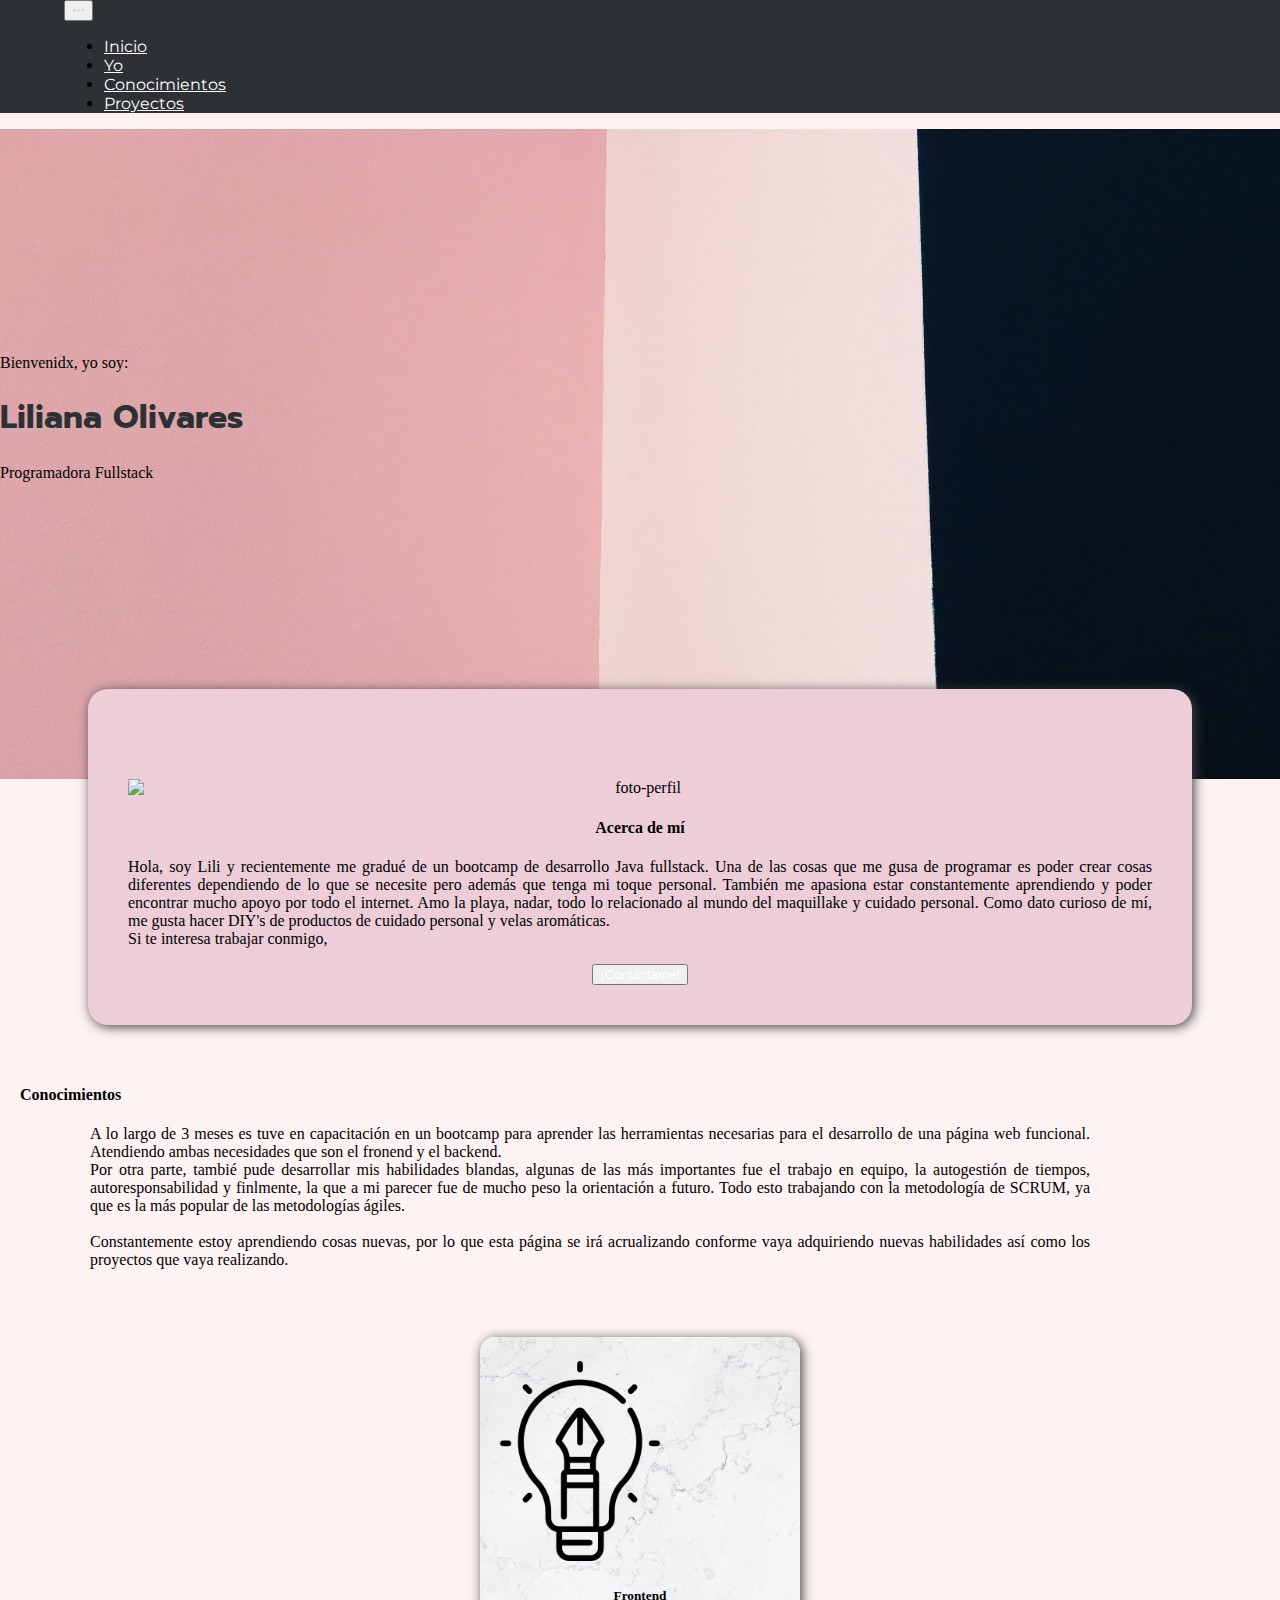
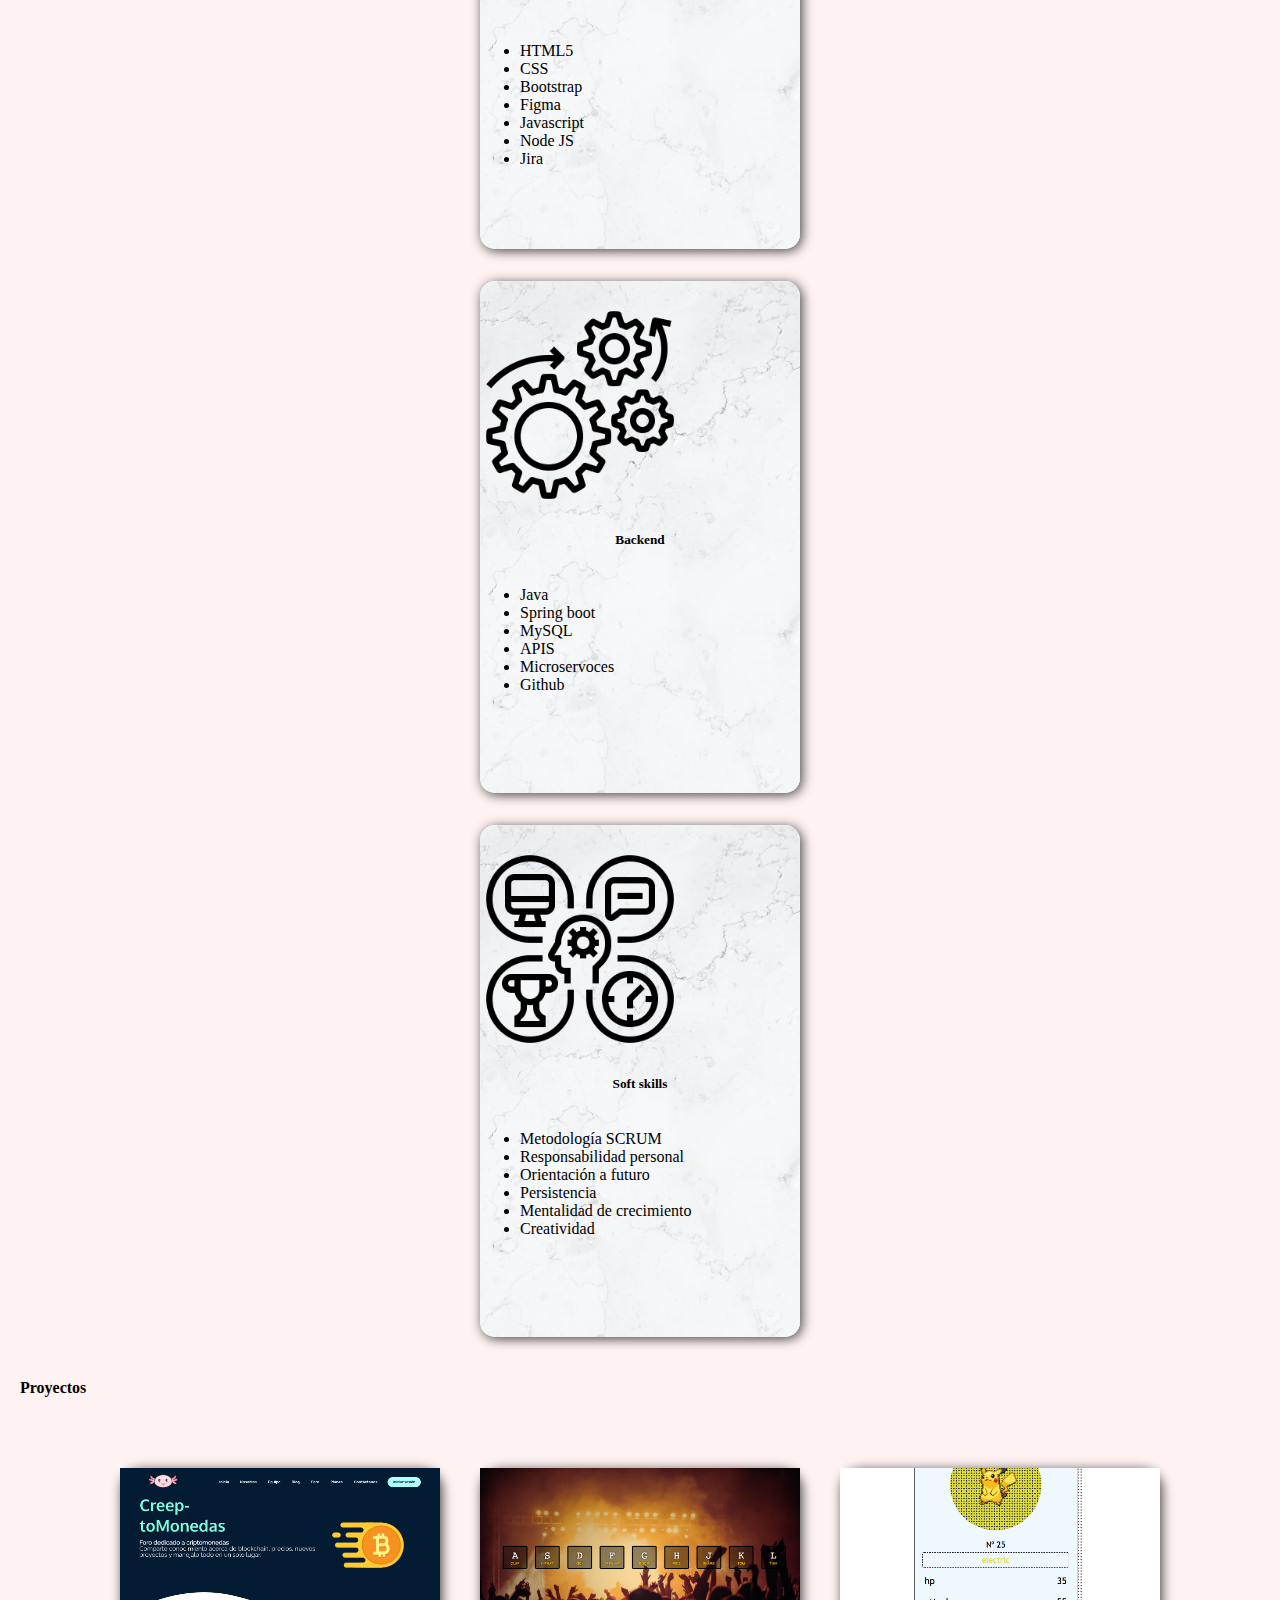
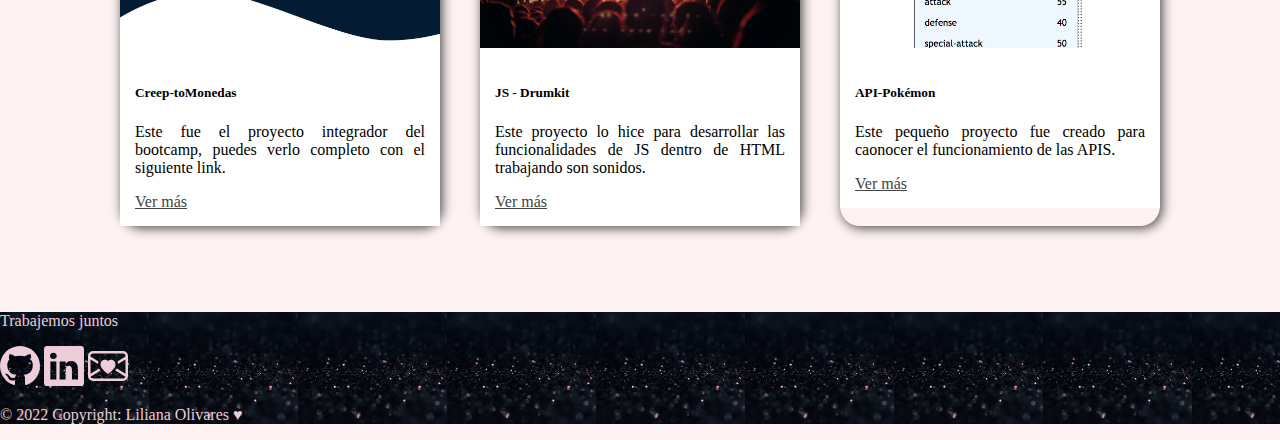
==== index.html @ d62dce1c "primer commit CV" ====
<!doctype html>
<html lang="en">
  <head>
    <!-- Required meta tags -->
    <meta charset="utf-8">
    <meta name="viewport" content="width=device-width, initial-scale=1">

    <!-- Bootstrap CSS -->
    <link href="https://cdn.jsdelivr.net/npm/bootstrap@5.1.3/dist/css/bootstrap.min.css" rel="stylesheet" integrity="sha384-1BmE4kWBq78iYhFldvKuhfTAU6auU8tT94WrHftjDbrCEXSU1oBoqyl2QvZ6jIW3" crossorigin="anonymous">

    <title>Take a look</title>
    <link rel="stylesheet" href="https://cdn.jsdelivr.net/npm/bootstrap-icons@1.8.1/font/bootstrap-icons.css">
    <link rel="stylesheet" href="styleResponsive.css">
    <link rel="stylesheet" href="https://cdnjs.cloudflare.com/ajax/libs/font-awesome/4.7.0/css/font-awesome.min.css">
  </head>
  <body>
    <section class="sec-1">
        <!-------------Nav-bar-------------------->
        <nav class="navbar navbar-expand-lg p-1">
            <div class="container-fluid">
                <button class="navbar-toggler" type="button" data-bs-toggle="collapse" data-bs-target="#navbarNav"
                    aria-controls="navbarNav" aria-expanded="false" aria-label="Toggle navigation">
                    <span class="navbar-toggler-icon d-flex justify-content-start align-items-center">
                        <i class="bi bi-three-dots" style="color: rgb(230, 205, 225)"></i>
                    </span>
                </button>
                <div class="collapse navbar-collapse" id="navbarNav">
                    <ul class="navbar-nav me-auto my-2 my-lg-0" style="--bs-scroll-height: 100px">
                        <li class="nav-item">
                            <a class="nav-link" href="/index.html#inicio">Inicio</a>
                        </li>
                        <li class="nav-item">
                            <a class="nav-link" href="/index.html#About">Yo</a>
                        </li>
                        <li class="nav-item">
                            <a class="nav-link" href="/index.html#Conocimientos">Conocimientos</a>
                        </li>
                        <li class="nav-item">
                            <a class="nav-link" href="/index.html#Proyectos">Proyectos</a>
                        </li>
                    </ul>
                </div>
            </div>
        </nav>
        <!--fin de la barra de navegación-->


        <div class="mh-100 m-0" style="height: 650px" id="inicio">
            <div class="panel justify-content-center container-fluid">
            <p class="title1">Bienvenidx, yo soy:</p>
            <h1 class="title-inicio display-1">Liliana Olivares</h1>
            <p class="text-muted h3">Programadora Fullstack</p>
        </div>
        </div>
    </section>
    <!--información personal y foto-->
    <div class="container-fluid" id="About">
        <div class="row">
		    <div class="container col-md-6">
                <img src="/assets/foto-p.jpg" alt="foto-perfil" class="img-fluid center-block">
            </div>  

            <div class="container col-md-6 " data-aos="fade-up">
						
                <h4 class="display-4">Acerca de mí</h4>

                <p class="lead" style="text-align: justify;">Hola, soy Lili y recientemente me gradué de un bootcamp de desarrollo Java fullstack. Una de las cosas que me gusa de programar es poder crear cosas diferentes dependiendo de lo que se necesite pero además que tenga mi toque personal. También me apasiona estar constantemente aprendiendo y poder encontrar mucho apoyo por todo el internet. Amo la playa, nadar, todo lo relacionado al mundo del maquillake y cuidado personal. Como dato curioso de mí, me gusta hacer DIY's de productos de cuidado personal y velas aromáticas. <br>Si te interesa trabajar conmigo,</p>
                <button class="btn btn-dark"><a href="mailto:lili.old97@gmail.com" class="link2">¡Contáctame!</a></button>
            </div>
        </div>    
    </div>   
    <!------------Conocimientos & cards ------------>
    <section class="s0">
        <div class="main-container" id="Conocimientos">
                <h4 class="display-4">Conocimientos</h4>
                <p class="container-body">A lo largo de 3 meses es tuve en capacitación en un bootcamp para aprender las herramientas necesarias para el desarrollo de una página web funcional. Atendiendo ambas necesidades que son el fronend y el backend.
                    <br>
                    Por otra parte, tambié pude desarrollar mis habilidades blandas, algunas de las más importantes fue el trabajo en equipo, la autogestión de tiempos, autoresponsabilidad y finlmente, la que a mi parecer fue de mucho peso la orientación a futuro. Todo esto trabajando con la metodología de SCRUM, ya que es la más popular de las metodologías ágiles.
                    <br>
                    <br>
                    Constantemente estoy aprendiendo cosas nuevas, por lo que esta página se irá acrualizando conforme vaya adquiriendo nuevas habilidades así como los proyectos que vaya realizando.
                </p>
            </div>
            <div class="card-container">
                <div class="row">
                    <div class="col-md-4">
                        <div class="card">
                            <img src="/assets/design.png" class="card-img-top" alt="design">
                            <div class="card-body">
                                <h5 class="card-title display-6">Frontend</h5>
                                <p class="card-text">
                                    <ul>
                                        <li>HTML5</li>
                                        <li>CSS</li>
                                        <li>Bootstrap</li>
                                        <li>Figma</li>
                                        <li>Javascript</li>
                                        <li>Node JS</li>
                                        <li>Jira</li>
                                    </ul>
                                </p>
                            </div>
                        </div>
                    </div>
                    <div class="col-sm">
                        <div class="card">
                            <img src="/assets/engineering.png" class="card-img-top" alt="tech-skills">
                            <div class="card-body">
                                <h5 class="card-title display-6">Backend</h5>
                                <p class="card-text">
                                    <ul>
                                        <li>Java</li>
                                        <li>Spring boot</li>
                                        <li>MySQL</li>
                                        <li>APIS</li>
                                        <li>Microservoces</li>
                                        <li>Github</li>
                                        
                                    </ul>
                                </p>
                            </div>
                        </div>
                    </div>
                    <div class="col-sm">
                        <div class="card">
                            <img src="/assets/personal-skill.png" class="card-img-top" alt="soft-skills">
                            <div class="card-body">
                                <h5 class="card-title display-6">Soft skills</h5>
                                <p class="card-text">
                                    <ul>
                                        <li>Metodología SCRUM</li>
                                        <li>Responsabilidad personal</li>
                                        <li>Orientación a futuro</li>
                                        <li>Persistencia</li>
                                        <li>Mentalidad de crecimiento</li>
                                        <li>Creatividad</li>
                                    </ul>
                                </p>
                            </div>
                        </div>
                    </div>
                </div>
            </div>
        </div>
    </div>
</section>
<!------------Proyectos------------>
<section class="s1" id="Proyectos">
    <div class="main-container">
        <h4 class="display-4">Proyectos</h4>
        
        <div class="post-wrapper">
                <div class="post">
                    <img class="thumbnail" src="/assets/creep-to.png">
                    <div class="post-preview">
                        <h5 class="post-title display-6">Creep-toMonedas</h5>
                        <p class="post-intro">Este fue el proyecto integrador del bootcamp, puedes verlo completo con el siguiente link.</p>
                        <a href="https://creeptomonedas.herokuapp.com/" class="link" target="blank">Ver más</a>
                    </div>
                </div>
                
                <div class="post">
                    <img class="thumbnail" src="/assets/drumkit.png">
                    <div class="post-preview">
                        <h5 class="post-title display-6">JS - Drumkit</h5>
                        <p class="post-intro">Este proyecto lo hice para desarrollar las funcionalidades de JS dentro de HTML trabajando son sonidos.</p>
                        <a href="/portfolio/index.html" class="link" target="blank">Ver más</a>
                    </div>
                </div>
                
                <div class="post">
                    <img class="thumbnail" src="/assets/pokemon.png">
                    <div class="post-preview">
                        <h5 class="post-title display-6">API-Pokémon</h5>
                        <p class="post-intro">Este pequeño proyecto fue creado para caonocer el funcionamiento de las APIS.</p>
                        <a href="/portfolio/Api-Pokemon/index.html" class="link" target="blank">Ver más</a>
                    </div>
                </div>
                
            </div>
        </div>
        
    </section>
    <!--------------Footer-------------->
    <footer>
        <div class="container">
                <div class="container text-center p-4 pb-0">
                    <p class="display-4">Trabajemos juntos</p>
                </div>

                <div class="container p-4 pb-0 text-center">
                    <a href="https://github.com/liliOD" target="blank"><svg xmlns="http://www.w3.org/2000/svg" width="40" height="40" fill="currentColor" class="bi bi-github m-3" viewBox="0 0 16 16">
                        <path d="M8 0C3.58 0 0 3.58 0 8c0 3.54 2.29 6.53 5.47 7.59.4.07.55-.17.55-.38 0-.19-.01-.82-.01-1.49-2.01.37-2.53-.49-2.69-.94-.09-.23-.48-.94-.82-1.13-.28-.15-.68-.52-.01-.53.63-.01 1.08.58 1.23.82.72 1.21 1.87.87 2.33.66.07-.52.28-.87.51-1.07-1.78-.2-3.64-.89-3.64-3.95 0-.87.31-1.59.82-2.15-.08-.2-.36-1.02.08-2.12 0 0 .67-.21 2.2.82.64-.18 1.32-.27 2-.27.68 0 1.36.09 2 .27 1.53-1.04 2.2-.82 2.2-.82.44 1.1.16 1.92.08 2.12.51.56.82 1.27.82 2.15 0 3.07-1.87 3.75-3.65 3.95.29.25.54.73.54 1.48 0 1.07-.01 1.93-.01 2.2 0 .21.15.46.55.38A8.012 8.012 0 0 0 16 8c0-4.42-3.58-8-8-8z"/>
                      </svg></a>
                    <a href="https://www.linkedin.com/in/lilianaolivaresd" target="blank">
                        <svg xmlns="http://www.w3.org/2000/svg" width="40" height="40" fill="currentColor" class="bi bi-linkedin m-3" viewBox="0 0 16 16">
                            <path d="M0 1.146C0 .513.526 0 1.175 0h13.65C15.474 0 16 .513 16 1.146v13.708c0 .633-.526 1.146-1.175 1.146H1.175C.526 16 0 15.487 0 14.854V1.146zm4.943 12.248V6.169H2.542v7.225h2.401zm-1.2-8.212c.837 0 1.358-.554 1.358-1.248-.015-.709-.52-1.248-1.342-1.248-.822 0-1.359.54-1.359 1.248 0 .694.521 1.248 1.327 1.248h.016zm4.908 8.212V9.359c0-.216.016-.432.08-.586.173-.431.568-.878 1.232-.878.869 0 1.216.662 1.216 1.634v3.865h2.401V9.25c0-2.22-1.184-3.252-2.764-3.252-1.274 0-1.845.7-2.165 1.193v.025h-.016a5.54 5.54 0 0 1 .016-.025V6.169h-2.4c.03.678 0 7.225 0 7.225h2.4z"/>
                          </svg></a>
                    <a href="mailto:lili.old97@gmail.com">
                        <svg xmlns="http://www.w3.org/2000/svg" width="40" height="40" fill="currentColor" class="bi bi-envelope-heart m-3" viewBox="0 0 16 16">
                            <path fill-rule="evenodd" d="M0 4a2 2 0 0 1 2-2h12a2 2 0 0 1 2 2v8a2 2 0 0 1-2 2H2a2 2 0 0 1-2-2V4Zm2-1a1 1 0 0 0-1 1v.217l3.235 1.94a2.76 2.76 0 0 0-.233 1.027L1 5.384v5.721l3.453-2.124c.146.277.329.556.55.835l-3.97 2.443A1 1 0 0 0 2 13h12a1 1 0 0 0 .966-.741l-3.968-2.442c.22-.28.403-.56.55-.836L15 11.105V5.383l-3.002 1.801a2.76 2.76 0 0 0-.233-1.026L15 4.217V4a1 1 0 0 0-1-1H2Zm6 2.993c1.664-1.711 5.825 1.283 0 5.132-5.825-3.85-1.664-6.843 0-5.132Z"/>
                          </svg>
                    </a>
                </div>
                <div class="text-center p-3">
                    <p> © 2022 Copyright: Liliana Olivares &hearts;</p>
                </div>
            </div>

        </div>
    </footer>

    <!------------Scripts-------------->
    <script src="https://smtpjs.com/v3/smtp.js"></script>
    <script src="/js/sendemail.js"></script>
  </body>
</html>
---- styleResponsive.css ----
@import url('https://fonts.googleapis.com/css2?family=Montserrat:wght@200&family=Prompt&display=swap');
html, body{
    scroll-behavior: smooth;
  background-color: rgb(255, 242, 242);
  margin: 0;
  padding: 0;
}

/* ----- NavBar Classes -----*/
.nav-item {
    font-size: 1em;
    font-family:'montserrat', sans-serif;
  }
  .collapse .nav-link {
    color:#ffffff;
  }
  .collapse .nav-link:hover,
  .collapse .nav-link:focus {
    color:#eccdd8;
    text-decoration: none;
  }
  
  .navbar {
    padding: 0% 5%;
    background-color: #2d3035;
  }
  nav{
    z-index: 100;
  }

  /* ----- Home Classes ----- */
#inicio{
    background-image: url(/assets/fondo_3.jpg);
    background-repeat: no-repeat;
    background-size:cover;
}

.title-inicio {
    color: #2d3035;
    font-family: 'prompt', sans-serif;
  }
.panel {
    position: absolute;
    width: 100%;
    height: 25%;
    top: 50%;
    left: 50%;
    transform: translate(-50%, -50%);
  }

#About{
    background-color: #eccdd8;
    display: flex;
    position: relative;
    padding: 40px;
    width: 80%;
    height: auto;
    text-align: center;
    border-radius: 20px;
    box-shadow: 2px 2px 12px rgb(68, 67, 67);
    margin: -7% auto 20px;
    justify-content: space-evenly;
    align-items: center;
}

.link2{
  text-decoration: none;
  color: #ffffff;
}
.link2:hover{
  text-decoration: none;
  color: #ffffff;
}
.center-block{
    align-items: center;
    display: flex;
    justify-content: center;
    margin-top: 50px;
}
.btn:hover{
    background-color: rgb(217, 154, 157);
    border: 1px solid rgb(255, 200, 241);
    box-shadow: #9b5757;
}

.container-body{
  text-align: justify;
  max-width: 1000px;
  margin-left: 70px;
}
.card{
  background-image: url(/assets/box-font.jpg);
  background-repeat: no-repeat;
  background-size: cover;
  margin-left: auto;
  margin-right: auto;
  margin-top: 2em;
  margin-bottom: auto;
  width: 20rem;
  height: 32rem;
  justify-content: center;
  border-radius: 15px;
  box-shadow: 2px 2px 12px rgb(68, 67, 67);

}
.card-img-top{
  align-items: center;
  width: 200px;
  margin-left: auto;
  margin-right: auto;
  margin-top: 1.5em;
}
.card-title{
  text-align: center;

}
.card-body{
  align-items: center;
  justify-content: center;
}
.card-text{
  display: flex;
  justify-content: center;
}

.main-container{
padding: 20px;
text-align: justify;
}
.post-wrapper{
  display: grid;
  grid-template-columns: repeat(auto-fit, 320px);
  gap: 40px;
  justify-content: center;
  padding: 50px;
  padding-bottom: 50px;
}
.post{
  border-radius: 20px;
  box-shadow: 2px 2px 12px rgb(68, 67, 67);
}

.thumbnail{
  width: 100%;
  height: 180px;
  display: block;
  object-fit:cover;
  
}

.post-preview{
  background-color: #ffffff;
  padding: 15px;
}

.link{
  color: rgb(68, 67, 67);
}
.link:hover{
  color: #eccdd8;
}

footer{
  background-image: url(/assets/fondo-pie.jpg);
  background-repeat: repeat;
  background-size:contain;
  height: fit-content;
  width: 100%;
  justify-content: center;
  color: #eccdd8;
}
.bi{
  color: #eccdd8;
}
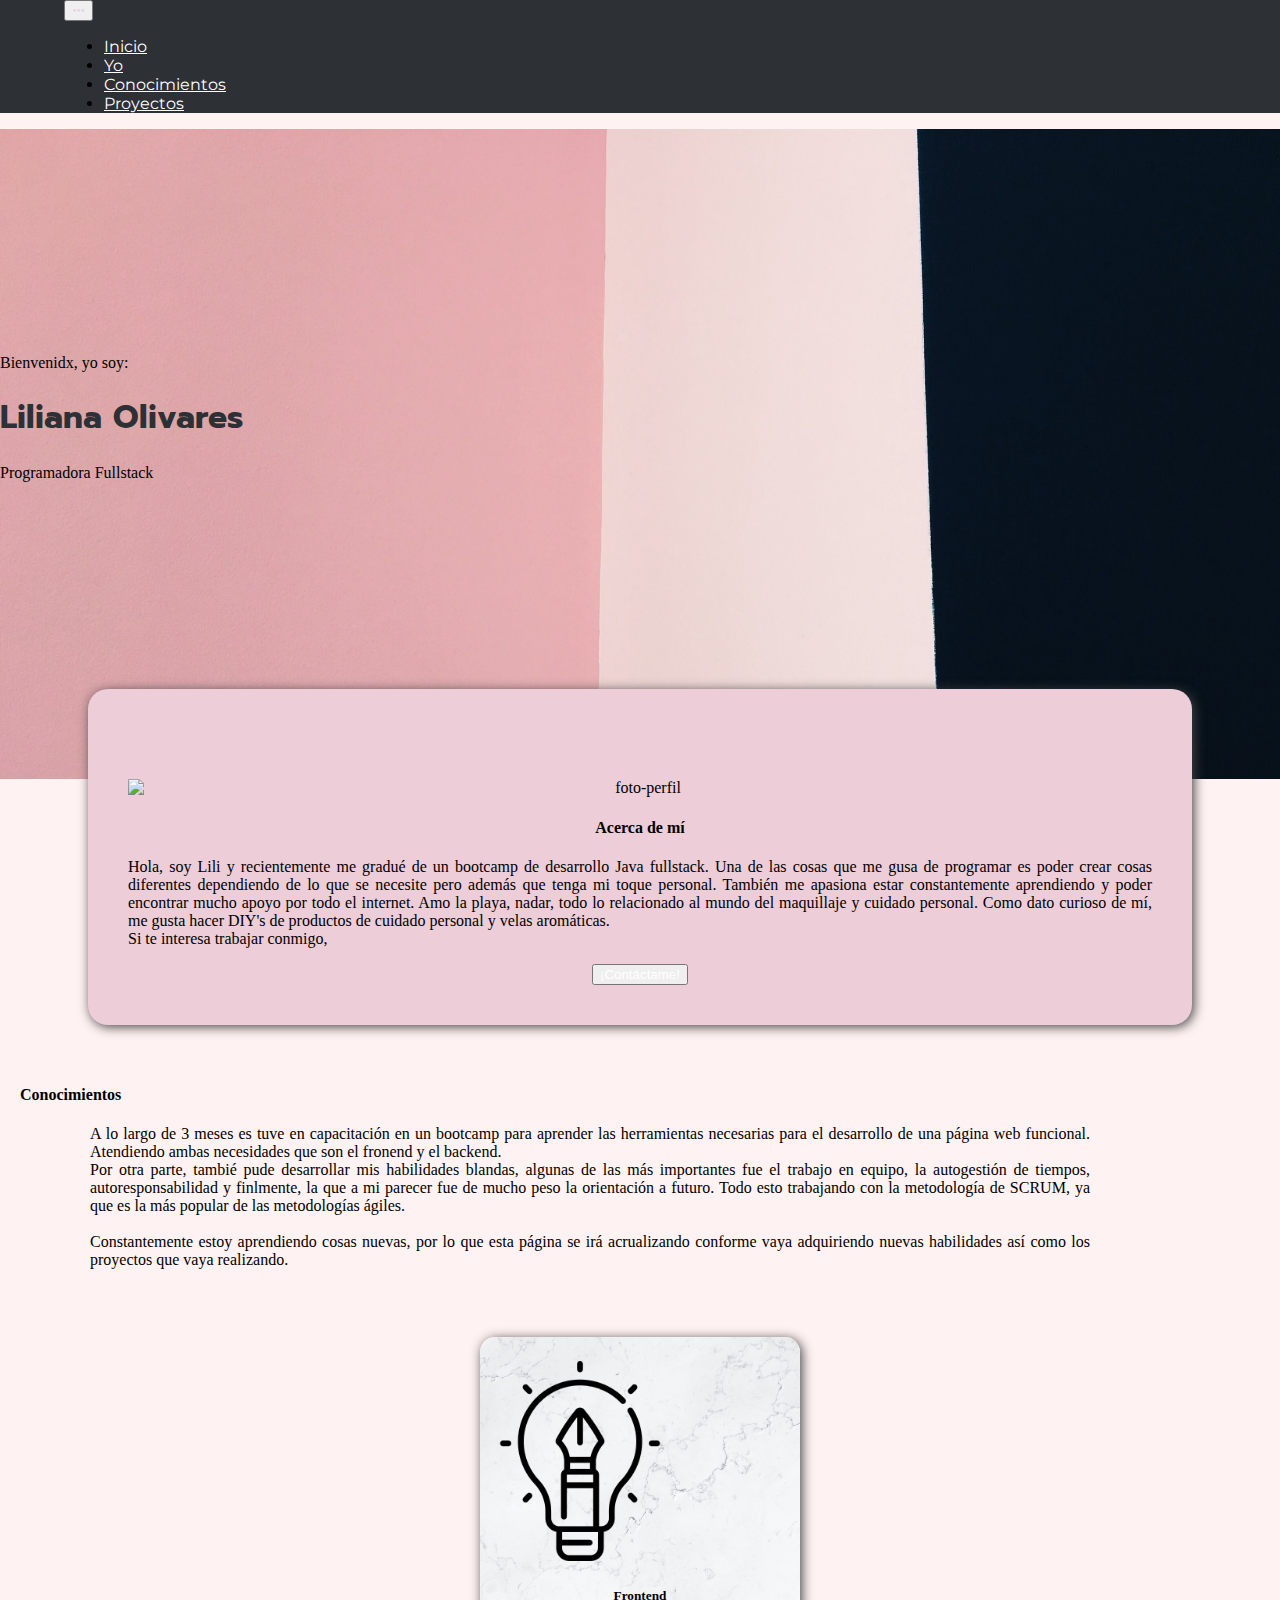
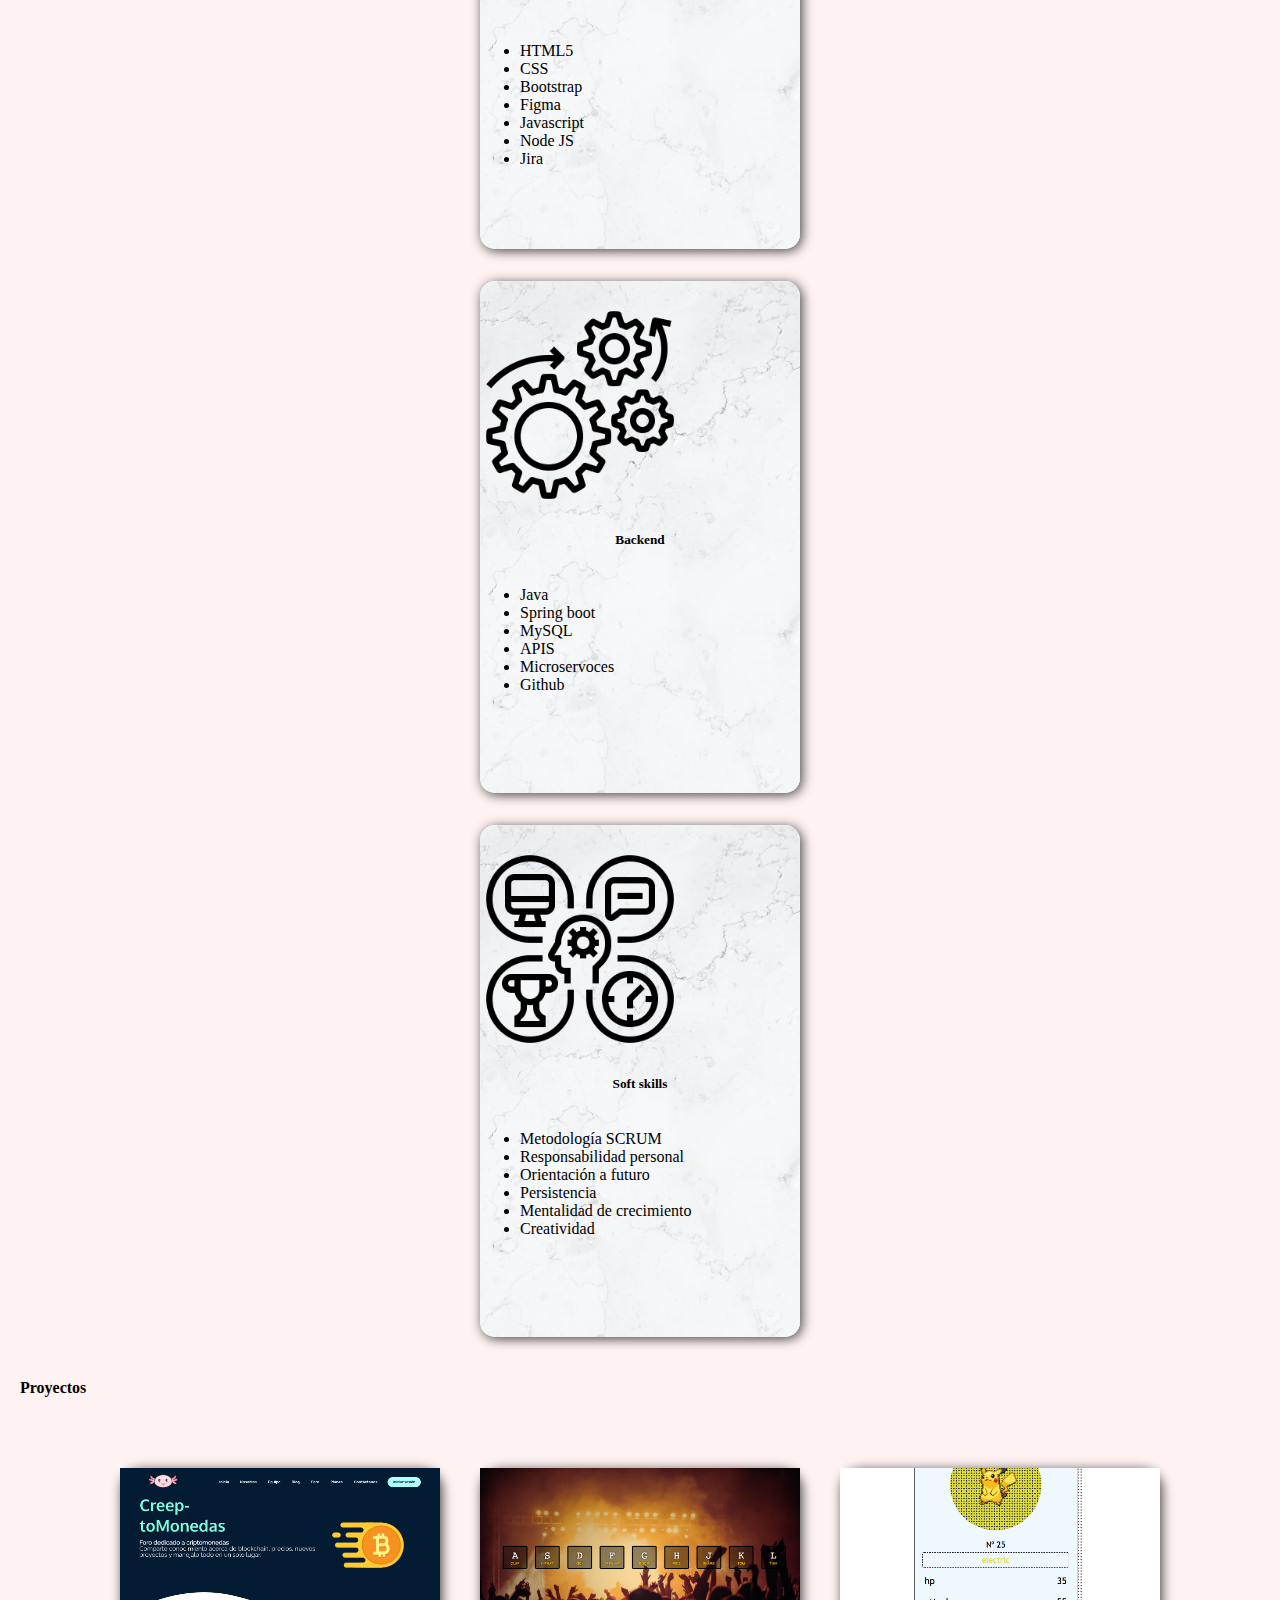
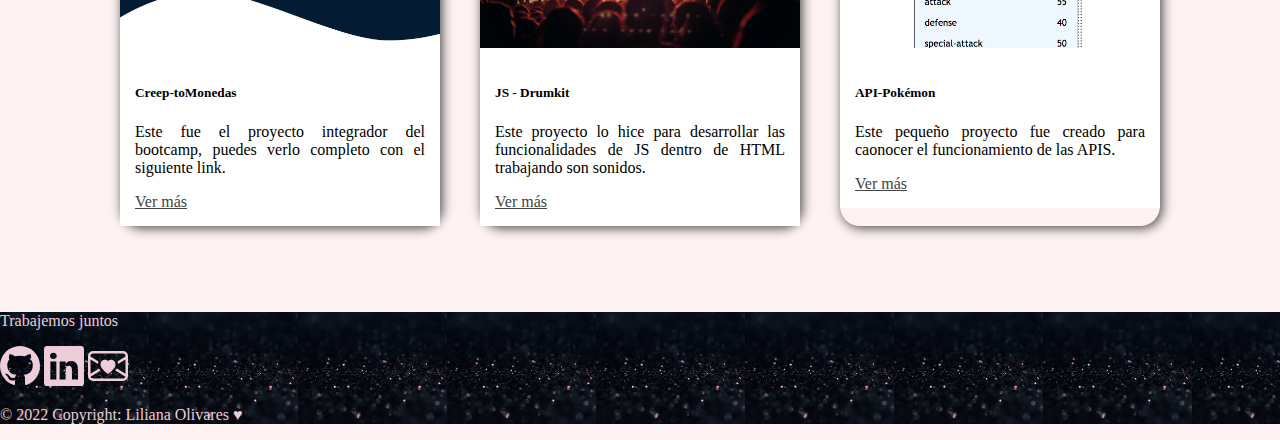
==== commit af585c3f: "corrección faltas de ortografía" ====
--- a/index.html
+++ b/index.html
@@ -64,7 +64,7 @@
 						
                 <h4 class="display-4">Acerca de mí</h4>
 
-                <p class="lead" style="text-align: justify;">Hola, soy Lili y recientemente me gradué de un bootcamp de desarrollo Java fullstack. Una de las cosas que me gusa de programar es poder crear cosas diferentes dependiendo de lo que se necesite pero además que tenga mi toque personal. También me apasiona estar constantemente aprendiendo y poder encontrar mucho apoyo por todo el internet. Amo la playa, nadar, todo lo relacionado al mundo del maquillake y cuidado personal. Como dato curioso de mí, me gusta hacer DIY's de productos de cuidado personal y velas aromáticas. <br>Si te interesa trabajar conmigo,</p>
+                <p class="lead" style="text-align: justify;">Hola, soy Lili y recientemente me gradué de un bootcamp de desarrollo Java fullstack. Una de las cosas que me gusa de programar es poder crear cosas diferentes dependiendo de lo que se necesite pero además que tenga mi toque personal. También me apasiona estar constantemente aprendiendo y poder encontrar mucho apoyo por todo el internet. Amo la playa, nadar, todo lo relacionado al mundo del maquillaje y cuidado personal. Como dato curioso de mí, me gusta hacer DIY's de productos de cuidado personal y velas aromáticas. <br>Si te interesa trabajar conmigo,</p>
                 <button class="btn btn-dark"><a href="mailto:lili.old97@gmail.com" class="link2">¡Contáctame!</a></button>
             </div>
         </div>    
@@ -214,4 +214,4 @@
     <script src="https://smtpjs.com/v3/smtp.js"></script>
     <script src="/js/sendemail.js"></script>
   </body>
-</html>+</html>
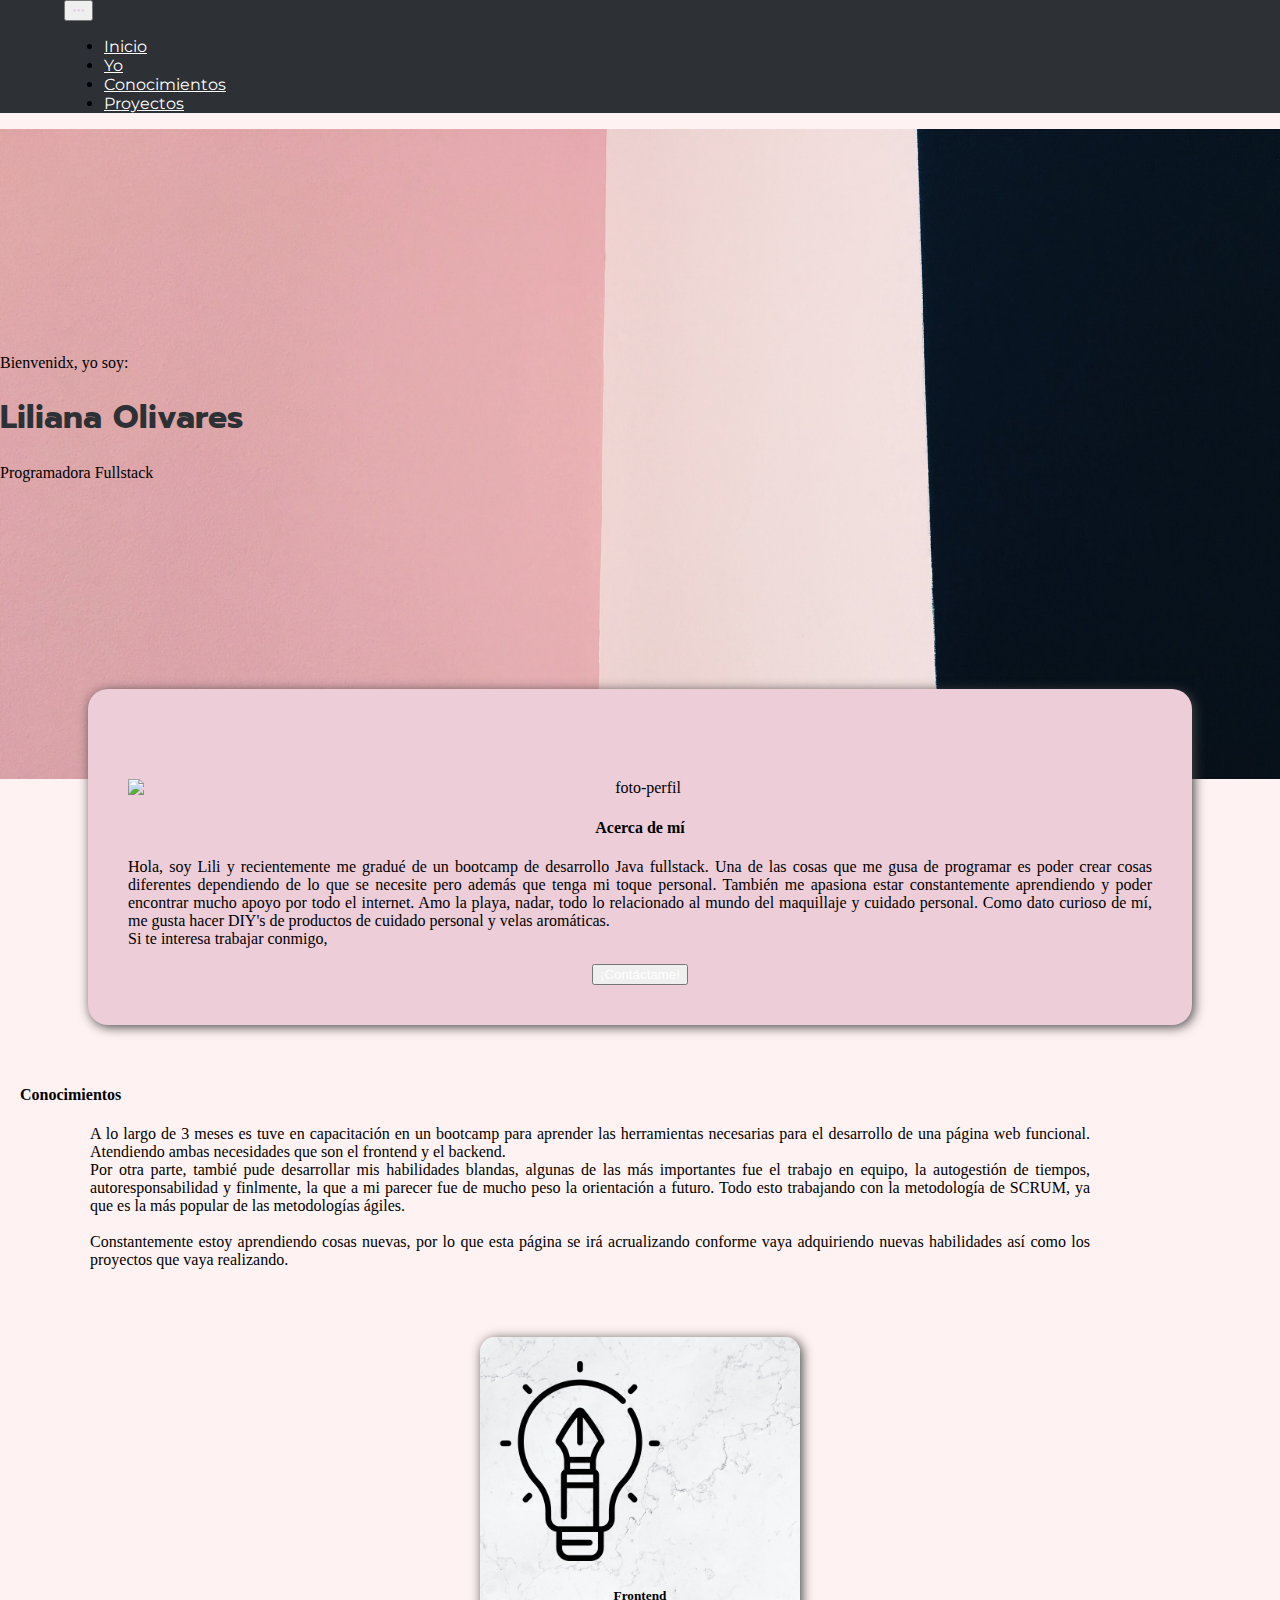
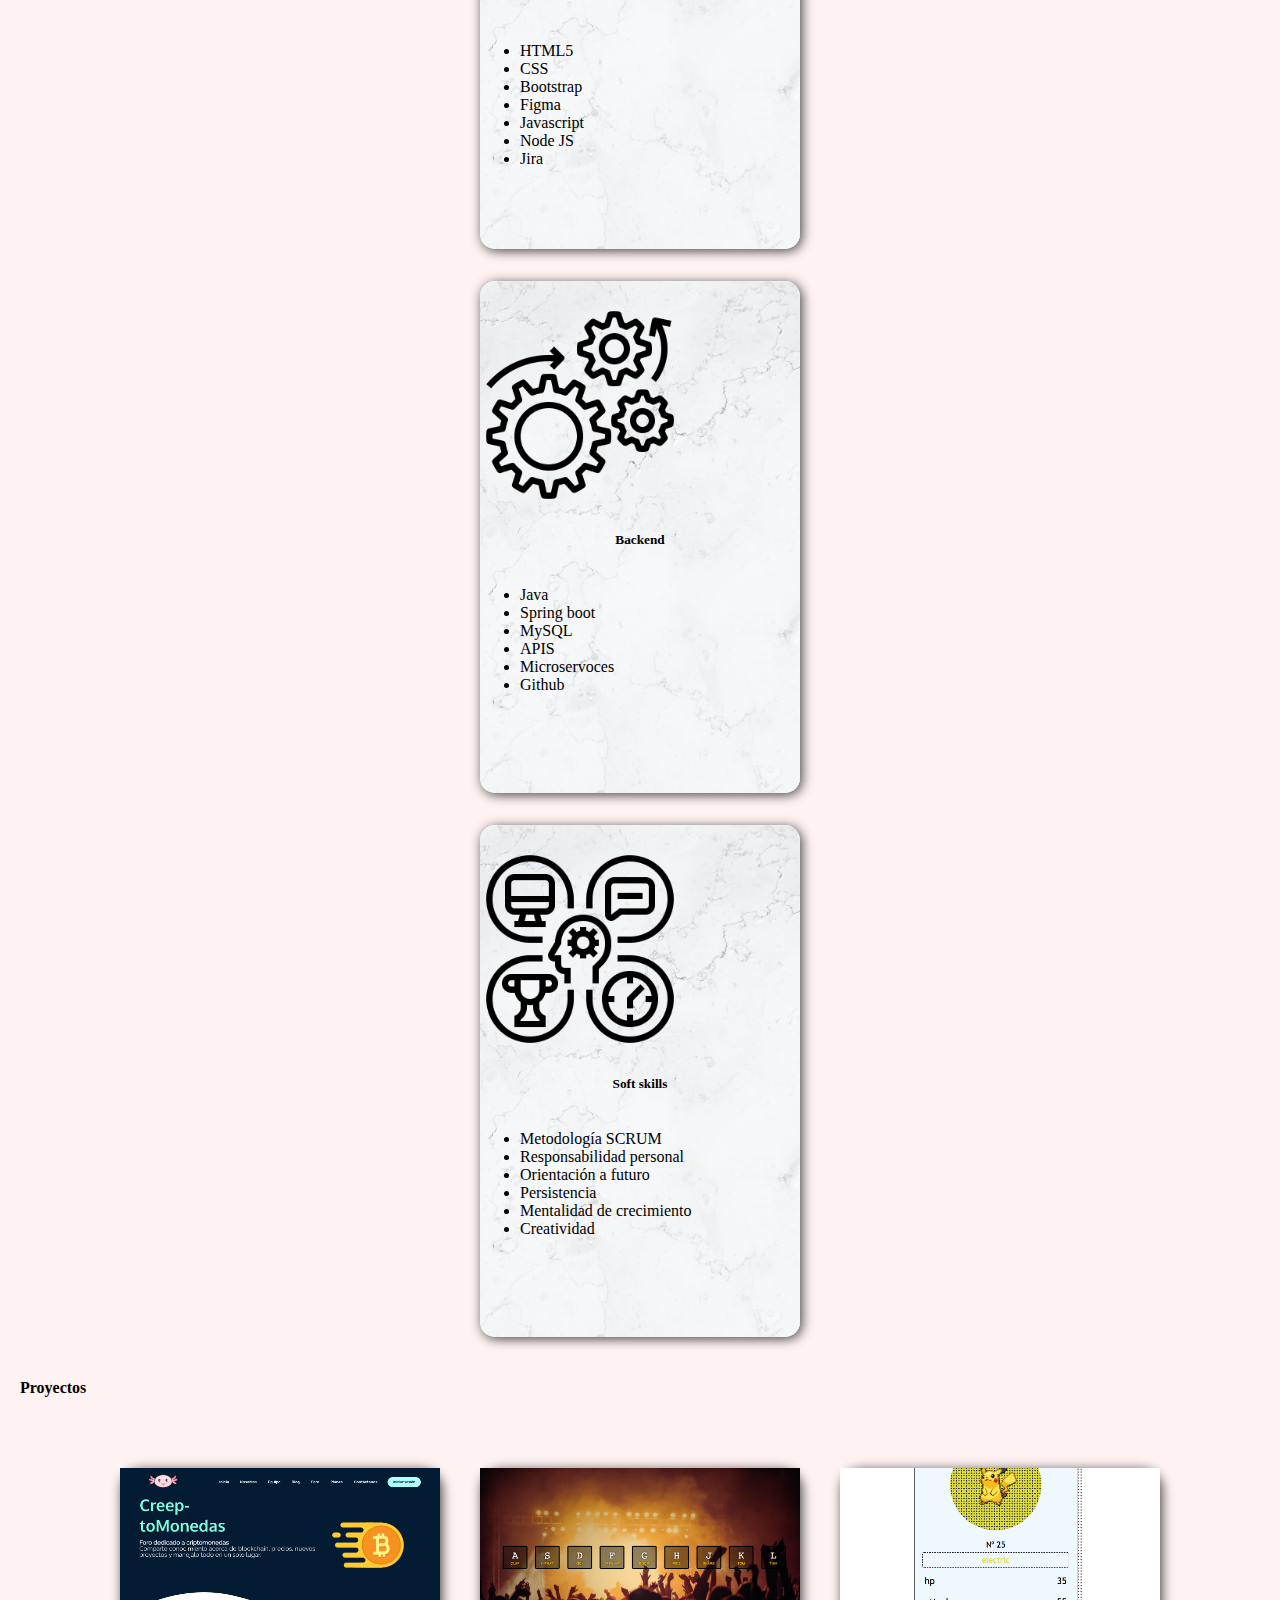
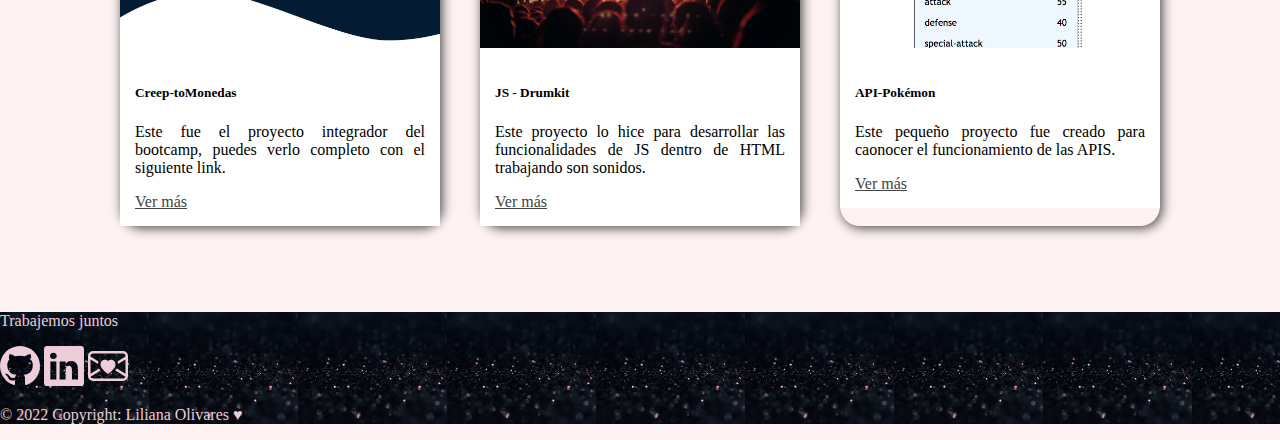
==== commit 9520ce0c: "corrección faltas de ortografía" ====
--- a/index.html
+++ b/index.html
@@ -73,7 +73,7 @@
     <section class="s0">
         <div class="main-container" id="Conocimientos">
                 <h4 class="display-4">Conocimientos</h4>
-                <p class="container-body">A lo largo de 3 meses es tuve en capacitación en un bootcamp para aprender las herramientas necesarias para el desarrollo de una página web funcional. Atendiendo ambas necesidades que son el fronend y el backend.
+                <p class="container-body">A lo largo de 3 meses es tuve en capacitación en un bootcamp para aprender las herramientas necesarias para el desarrollo de una página web funcional. Atendiendo ambas necesidades que son el frontend y el backend.
                     <br>
                     Por otra parte, tambié pude desarrollar mis habilidades blandas, algunas de las más importantes fue el trabajo en equipo, la autogestión de tiempos, autoresponsabilidad y finlmente, la que a mi parecer fue de mucho peso la orientación a futuro. Todo esto trabajando con la metodología de SCRUM, ya que es la más popular de las metodologías ágiles.
                     <br>
